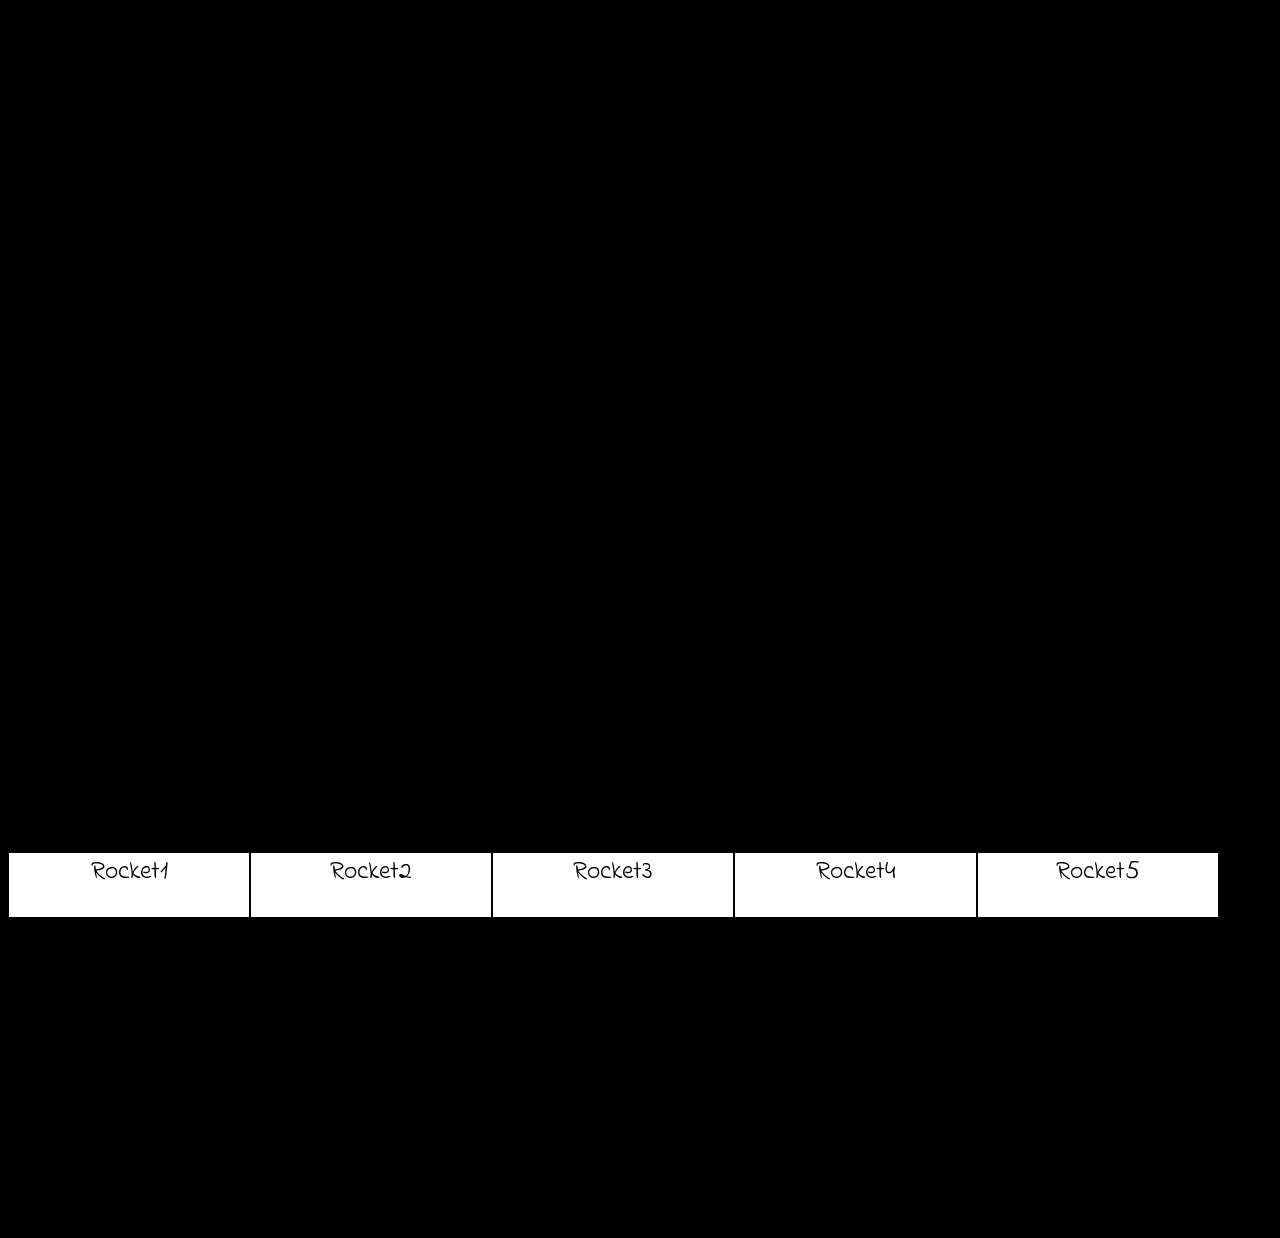
==== fireworks.html @ 17e261e1 "Code_1" ====
<!DOCTYPE html>
<html>
<head>
<title>Page Title</title>
<link rel="stylesheet" href="style.css">
<script src="main.js"></script>
<script src="emitter.js"></script>
</head>
<body>
<canvas id="canvas"></canvas>
<img src="bg.png" id="bg" alt="" style="width:100%; display:none;">
<div id="selectedRocket">
    <div class="rockets">Rocket1</div>
    <div class="rockets">Rocket2</div>
    <div class="rockets">Rocket3</div>
    <div class="rockets">Rocket4</div>
    <div class="rockets">Rocket5</div>
</div>
</body>
</html>
---- style.css ----
@import url('https://fonts.googleapis.com/css2?family=Indie+Flower&display=swap');
body {
    background-color: black;
    color:white;
    font-family: 'Indie Flower';
}
.links{
    color:white;
    text-decoration: none;
    width:100%;
    text-align: center;
    font-size:2vw;
}
h1, legend, p {
    color: white;
}
a{
    text-decoration: none;
    color:white;
}


.radioGroup label{
    display: inline-block;
    padding-left: 5vw;
    background-repeat: no-repeat;
    background-position: 0 0;
}
#circle {
    background-image: url("kreis_weiß.png") ;
}
input [type="radio"] :checked + label {
    background-position: 0 - 20px ;
}

div{
    margin-top:10vw;
    width:100%;
    height:5vw;
    
}
span {
    color: white;
    display: inline-block;
    width: 5em;
  }

  button {
    display: inline-block;
    width: 6em;
    margin: 1em 0em;
  }
  #query {
    width: 40em;
  }
  #selectedRocket{

    width:100%;
    height:10vw;
    
    position: relative;
    bottom: 15vw;
   z-index:5;
   
  }
  .rockets{
    color:black;
    font-size: 2vw;
    text-align: center;
    float: left;
    width:19%;
    border: 1px solid black;
    background-color: white;
    height: 5vw;
    position: relative;
    bottom: 10vw;
    z-index:6;
    transition: 1s;
  }
  .rockets:hover{
   
    background-color: rgb(0, 132, 255);
    height: 10vw;
    bottom:15vw;
  }
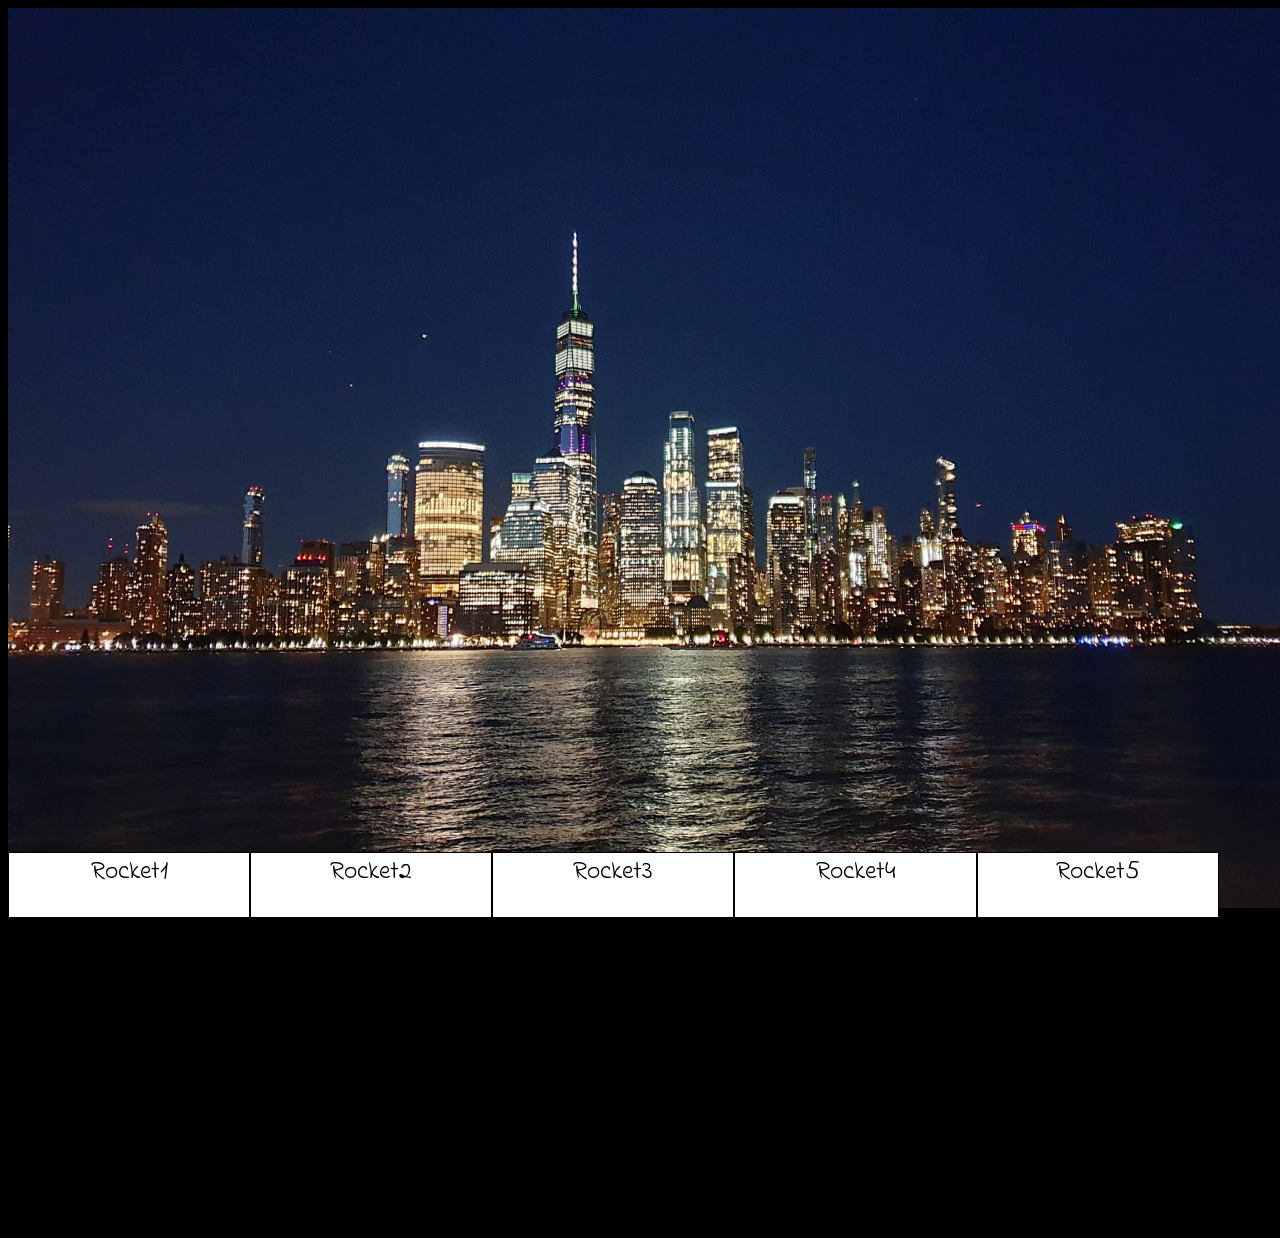
==== commit 27f4ac95: "bg png" ====
--- a/fireworks.html
+++ b/fireworks.html
@@ -8,7 +8,7 @@
 </head>
 <body>
 <canvas id="canvas"></canvas>
-<img src="bg.png" id="bg" alt="" style="width:100%; display:none;">
+<img src="bg.PNG" id="bg" alt="" style="width:100%; display:none;">
 <div id="selectedRocket">
     <div class="rockets">Rocket1</div>
     <div class="rockets">Rocket2</div>
